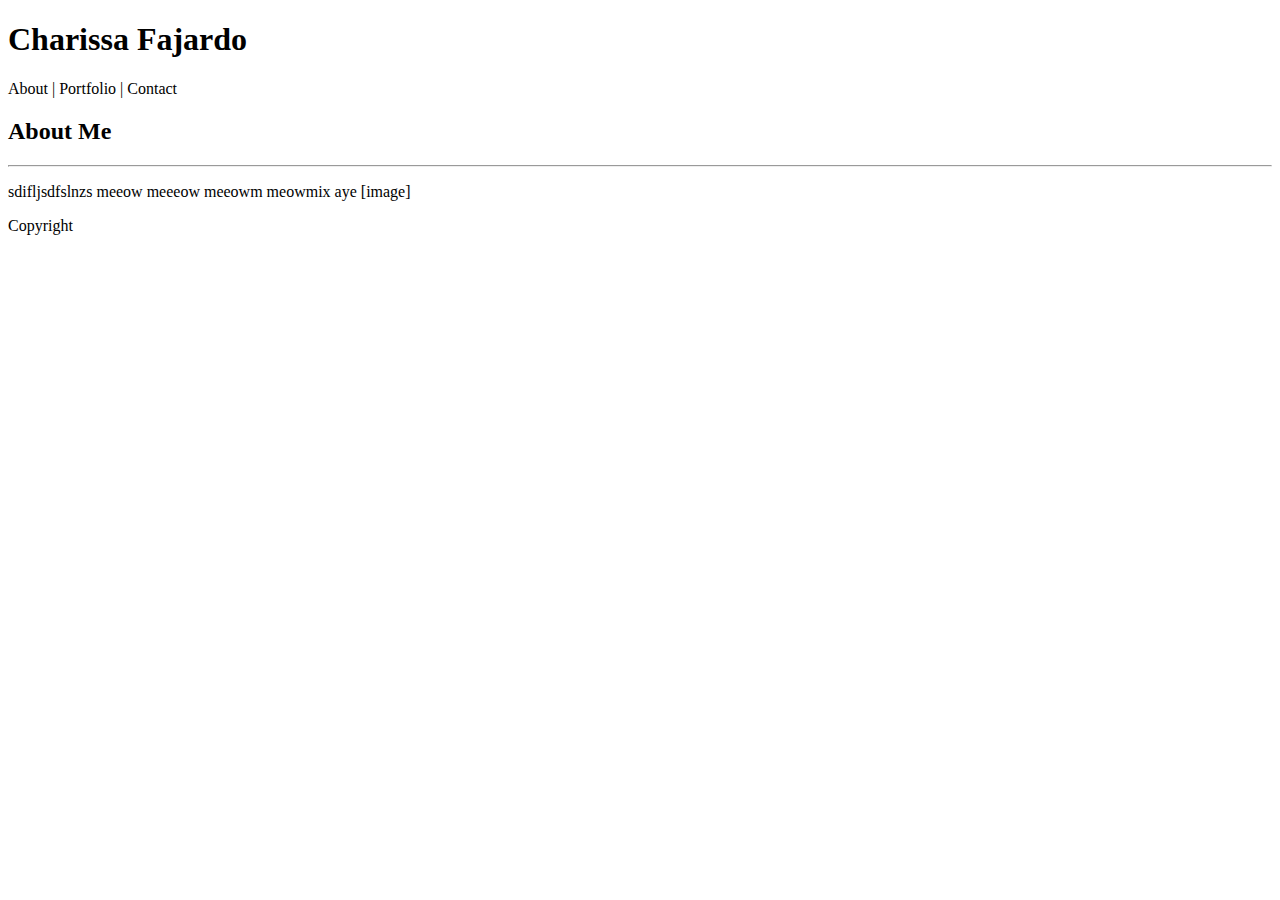
==== index.html @ 1b5f512a "Basic-Portfolio" ====
<!DOCTYPE html>
<html lang="en-us">
    

    <head>
        <meta charset="UTF-8">
        <title>About Page</title>
        <link rel="stylesheet" href="style.css">
    </head>

    <div class="container">
    <h1>Charissa Fajardo</h1>
    <nav> About | Portfolio | Contact</nav>
    </div>

    <body>
    <h2>About Me</h2>
    <hr> </hr>
    
    <p>sdifljsdfslnzs
        meeow meeeow meeowm
        meowmix aye
        [image]
    </p>
    </body>

    <footer>Copyright</footer>
</html>
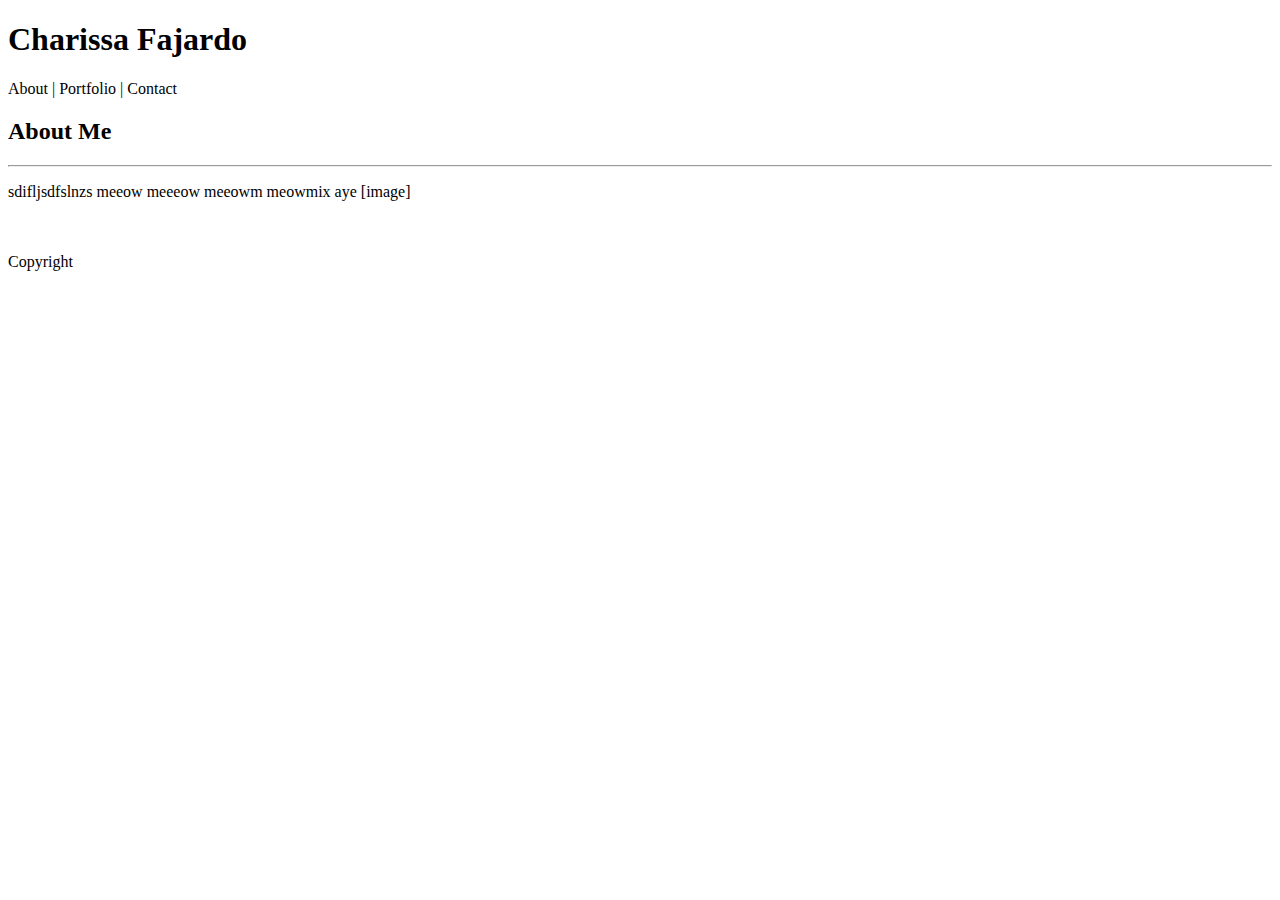
==== commit 721c2639: "Basic-Portfolio" ====
--- a/index.html
+++ b/index.html
@@ -24,5 +24,7 @@
     </p>
     </body>
 
+
+    <br> </br> 
     <footer>Copyright</footer>
 </html>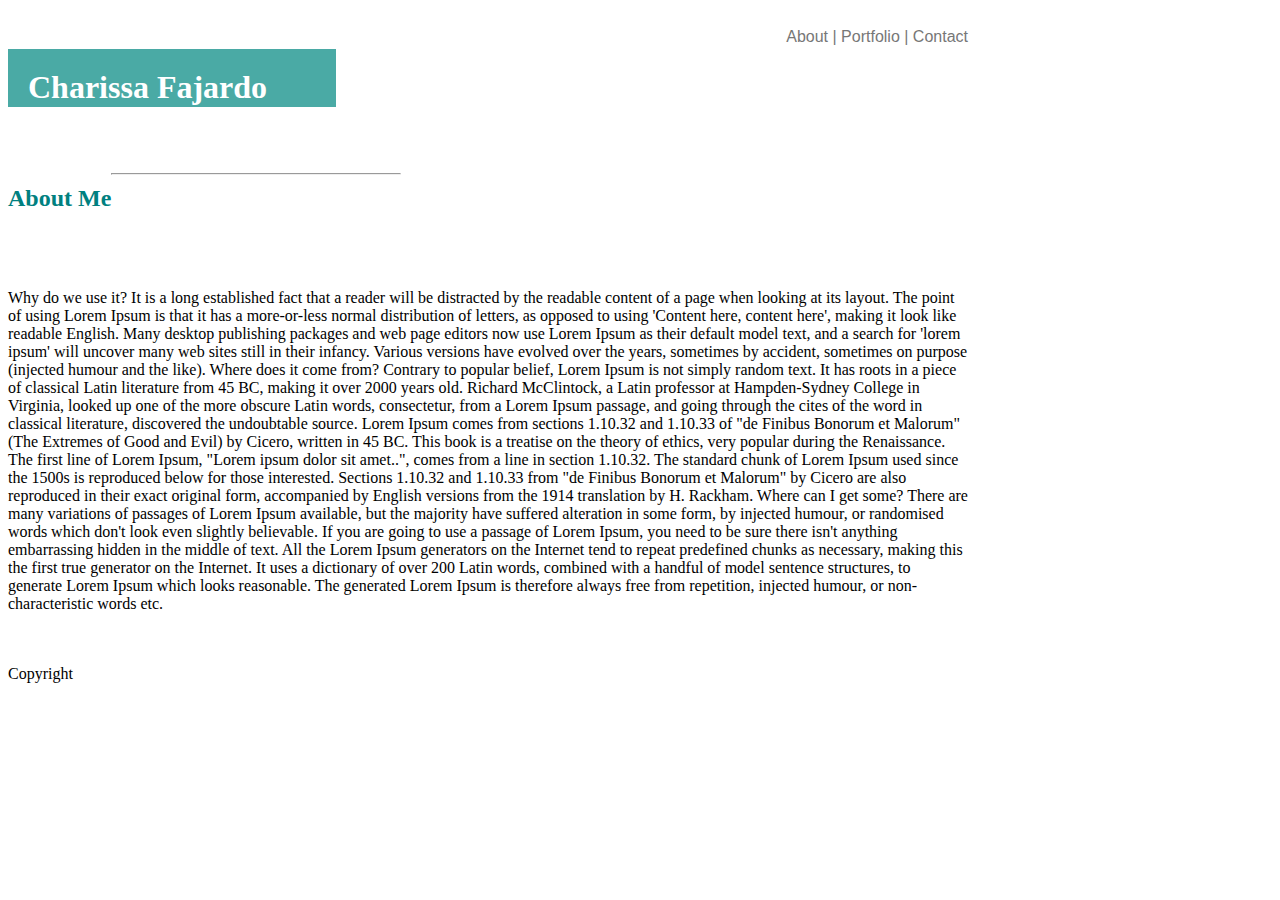
==== commit 7d47e09e: "Basic-Portfolio" ====
--- a/index.html
+++ b/index.html
@@ -5,26 +5,42 @@
     <head>
         <meta charset="UTF-8">
         <title>About Page</title>
-        <link rel="stylesheet" href="style.css">
+        <link rel="stylesheet" href="assets/css/style.css">
     </head>
 
-    <div class="container">
-    <h1>Charissa Fajardo</h1>
-    <nav> About | Portfolio | Contact</nav>
-    </div>
+    <header>
+    <span><h1>Charissa Fajardo</h1>
+    <nav>About | Portfolio | Contact</nav></span>
 
-    <body>
+</header>
+    
+    <br> </br>
+    <br> </br>
+
+
+    
     <h2>About Me</h2>
+    
     <hr> </hr>
-    
-    <p>sdifljsdfslnzs
-        meeow meeeow meeowm
-        meowmix aye
-        [image]
+
+    <br> </br>
+    <br> </br>
+    <br> </br>
+
+    <body> 
+    <p>Why do we use it?
+            It is a long established fact that a reader will be distracted by the readable content of a page when looking at its layout. The point of using Lorem Ipsum is that it has a more-or-less normal distribution of letters, as opposed to using 'Content here, content here', making it look like readable English. Many desktop publishing packages and web page editors now use Lorem Ipsum as their default model text, and a search for 'lorem ipsum' will uncover many web sites still in their infancy. Various versions have evolved over the years, sometimes by accident, sometimes on purpose (injected humour and the like).
+            
+            
+            Where does it come from?
+            Contrary to popular belief, Lorem Ipsum is not simply random text. It has roots in a piece of classical Latin literature from 45 BC, making it over 2000 years old. Richard McClintock, a Latin professor at Hampden-Sydney College in Virginia, looked up one of the more obscure Latin words, consectetur, from a Lorem Ipsum passage, and going through the cites of the word in classical literature, discovered the undoubtable source. Lorem Ipsum comes from sections 1.10.32 and 1.10.33 of "de Finibus Bonorum et Malorum" (The Extremes of Good and Evil) by Cicero, written in 45 BC. This book is a treatise on the theory of ethics, very popular during the Renaissance. The first line of Lorem Ipsum, "Lorem ipsum dolor sit amet..", comes from a line in section 1.10.32.
+            
+            The standard chunk of Lorem Ipsum used since the 1500s is reproduced below for those interested. Sections 1.10.32 and 1.10.33 from "de Finibus Bonorum et Malorum" by Cicero are also reproduced in their exact original form, accompanied by English versions from the 1914 translation by H. Rackham.
+            
+            Where can I get some?
+            There are many variations of passages of Lorem Ipsum available, but the majority have suffered alteration in some form, by injected humour, or randomised words which don't look even slightly believable. If you are going to use a passage of Lorem Ipsum, you need to be sure there isn't anything embarrassing hidden in the middle of text. All the Lorem Ipsum generators on the Internet tend to repeat predefined chunks as necessary, making this the first true generator on the Internet. It uses a dictionary of over 200 Latin words, combined with a handful of model sentence structures, to generate Lorem Ipsum which looks reasonable. The generated Lorem Ipsum is therefore always free from repetition, injected humour, or non-characteristic words etc.
     </p>
     </body>
-
-
     <br> </br> 
     <footer>Copyright</footer>
 </html>--- a/assets/css/style.css
+++ b/assets/css/style.css
@@ -0,0 +1,54 @@
+header{
+    background: white
+    border: #cccccc;
+    border: 1px;
+    margin-bottom: 65px;
+    
+}
+
+h1{
+  float: left;
+  width: 30%;
+  padding: 10px;
+  color: #ffffff;
+  background: #4aaaa5;
+  font-family:'Georgia', Times, Times New Roman, serif;
+  padding: 20px;
+  padding-bottom: 1px;
+  margin-bottom: 0 auto;
+}
+
+nav{ 
+    float: right;
+    font-family: 'Arial', 'Helvetica Neue', Helvetica, sans-serif;
+    color: #777777;
+    margin-bottom: 0 auto;
+}
+
+
+h2{
+    color:teal;
+    font-family: 'Georgia', Times, Times New Roman, serif;
+    float: left; 
+
+}
+
+hr{
+    width: 30%;
+    float: left; top;
+    padding bottom: 30px;
+}
+
+div{
+    border-style: solid;
+    border-color: black;
+    border-width: 960px;
+
+}
+
+body{
+    padding-top: 20px;
+    width: 960px;
+
+
+}